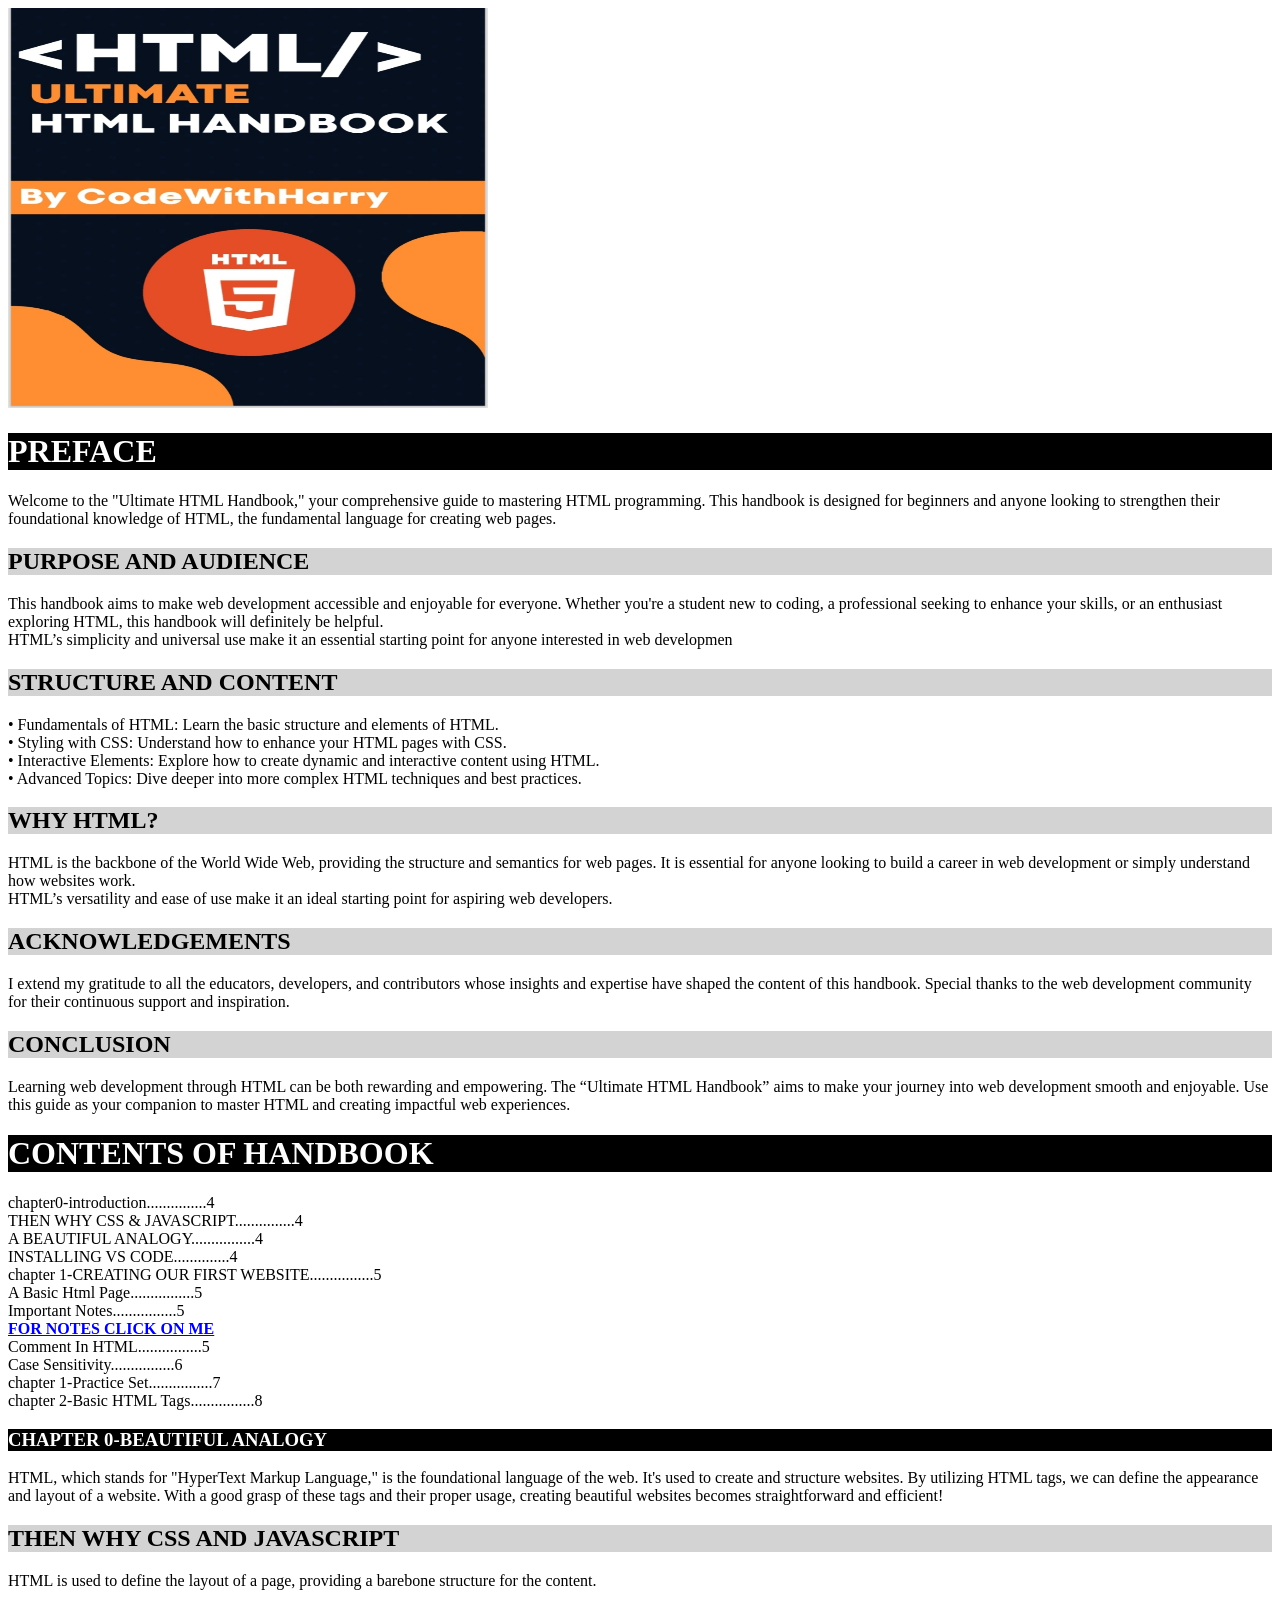
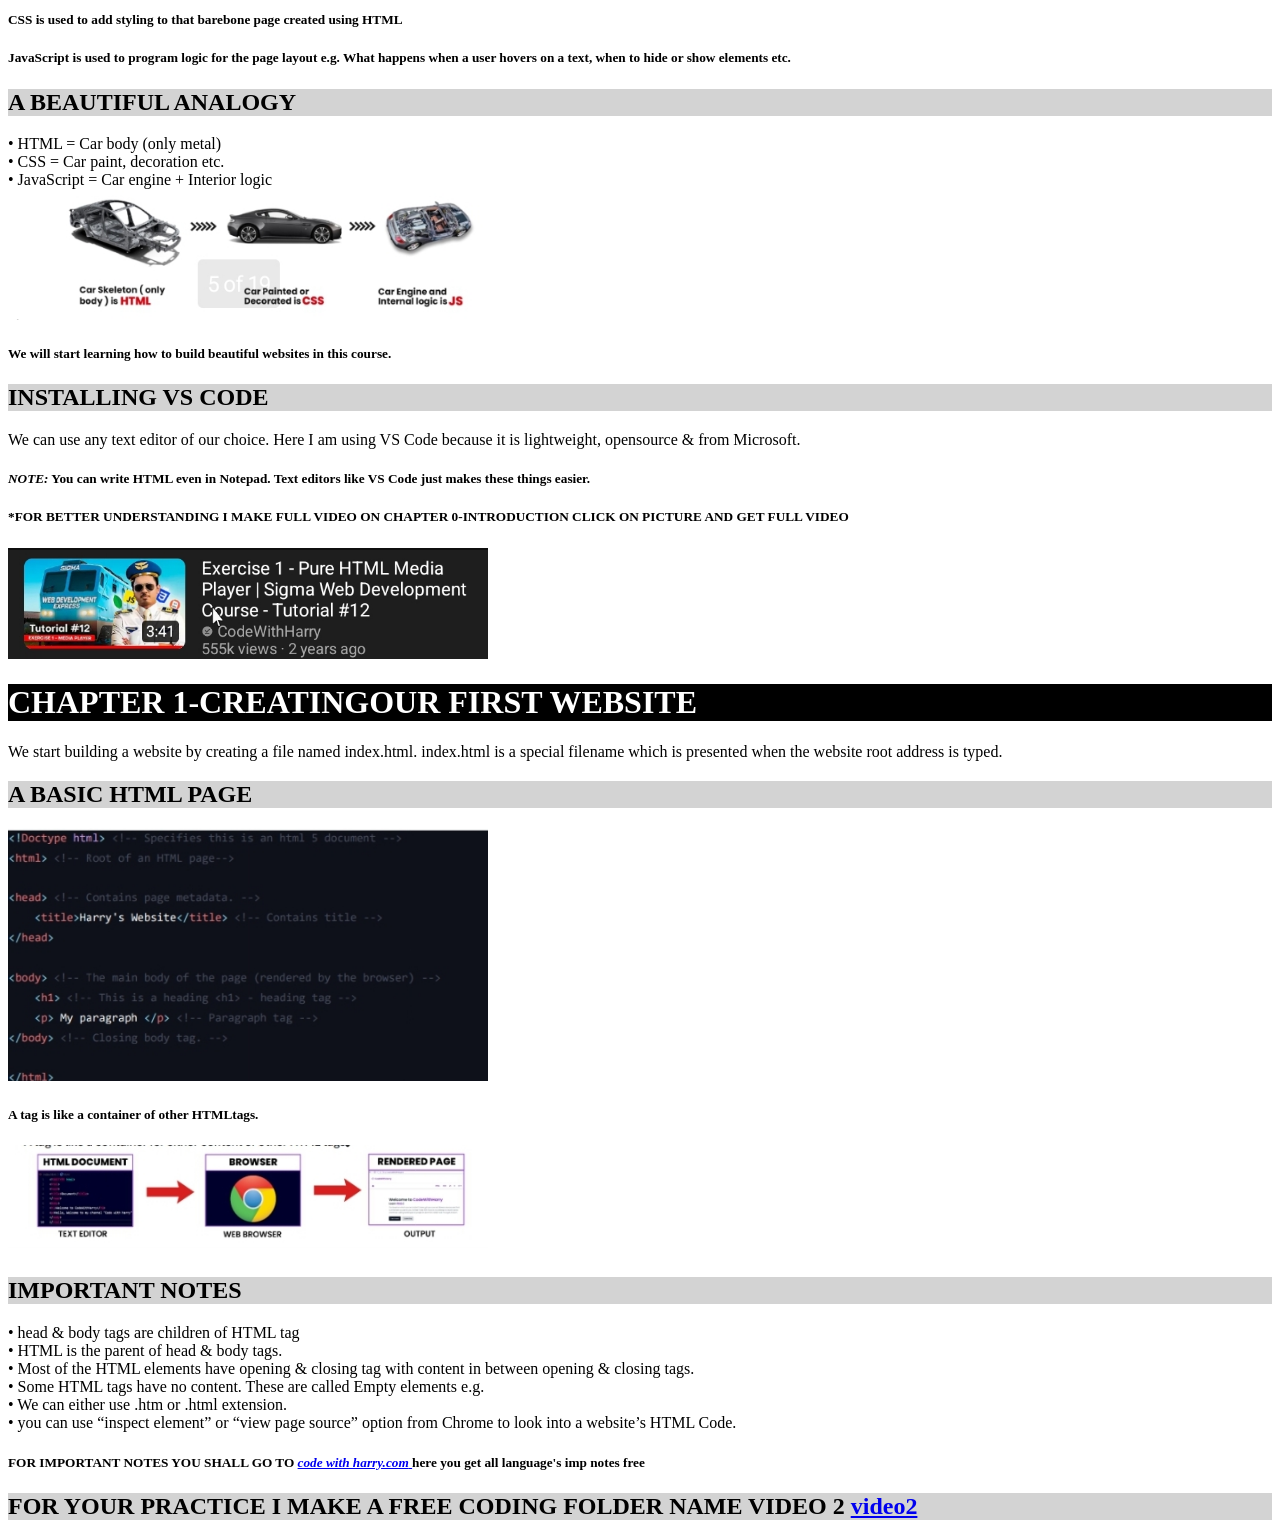
==== code with s/index.html @ c4be6cf9 "sunny" ====
<!DOCTYPE html>
<html>

<head>
  <meta charset="UTF-8">
  <meta name="viewport" content="width=device-width, initial-scale=1">
  <title>SUNNY'S FIRST WEBSITE</title>
<script src="script.js"</script>
</script>
</head>

 <body>
 <header>
    
 </header>


<img  width="480" height="400"  src="img.jpg" alt="o! yeah" />


<h1>
  PREFACE
</h1>
<main>
  <article>Welcome to the "Ultimate HTML Handbook," your comprehensive guide to mastering HTML
programming. This handbook is designed for beginners and anyone looking to strengthen their
foundational knowledge of HTML, the fundamental language for creating web pages.
    
  </article>
</main>
<h2>PURPOSE AND AUDIENCE</h2>

<p>
  <MAIN>
  <section>
    <article>
      
    This handbook aims to make web development accessible and enjoyable for everyone. Whether you're a
student new to coding, a professional seeking to enhance your skills, or an enthusiast exploring HTML,
this handbook will definitely be helpful.
</ARTICLE>
  </section>
  </MAIN>
  <ASIDE>
    HTML’s simplicity and universal use make it an essential starting point for anyone interested in web
developmen
  </ASIDE>
  
  <section>
    

  </section>
  </p>


<h2>STRUCTURE AND CONTENT</h2>

<main> 
<section>
    
      <section>
      • Fundamentals of HTML: Learn the basic structure and elements of HTML.</section>
       <section>
 • Styling with CSS: Understand how to enhance your HTML pages with CSS.
 </section>
 <section>
 • Interactive Elements: Explore how to create dynamic and interactive content using HTML.</section>
 <section>
 • Advanced Topics: Dive deeper into more complex HTML techniques and best practices.
    
</section>

</main>

<h2> WHY HTML?</h2>

<main>
  <section>
    HTML is the backbone of the World Wide Web, providing the structure and semantics for web pages. It is
essential for anyone looking to build a career in web development or simply understand how websites
work. </section>
<section>
HTML’s versatility and ease of use make it an ideal starting point for aspiring web developers.
  </section>
</main>

  <h2>ACKNOWLEDGEMENTS</h2>
  
  
  <main>
    I extend my gratitude to all the educators, developers, and contributors whose insights and expertise
have shaped the content of this handbook. Special thanks to the web development community for their
continuous support and inspiration.
     
  </main>
  
<h2>CONCLUSION</h2>
<main>
  Learning web development through HTML can be both rewarding and empowering. The “Ultimate HTML 
Handbook” aims to make your journey into web development smooth and enjoyable. Use this guide as 
your companion to master HTML and creating impactful web experiences.

</main>

<h1>CONTENTS OF HANDBOOK</h1>

<main> 
<section> chapter0-introduction...............4 <section>
<section>
  THEN WHY CSS & JAVASCRIPT...............4
</section>

<section>
  A BEAUTIFUL ANALOGY................4
</section>
<section>
  INSTALLING VS CODE..............4

</section>
<section>
  chapter 1-CREATING OUR FIRST WEBSITE................5
</section>
<section>
  A Basic Html Page................5
</section>
<section>
  Important Notes................5
<footer>
  
<a href="https://www.google.com"> <b> FOR NOTES CLICK ON ME</b></a>
  
</section>
<section>
  Comment In HTML................5
</section>
<section>
  Case Sensitivity................6
</section>
<section>
  chapter 1-Practice Set................7
</section>
<section>
chapter 2-Basic HTML Tags................8
</section>
<h1>CHAPTER 0-BEAUTIFUL ANALOGY</h1>

<main>
  <section>
    HTML, which stands for "HyperText Markup Language," is the foundational language of
the web. It's used to create and structure websites. By utilizing HTML tags, we can
define the appearance and layout of a website. With a good grasp of these tags and
their proper usage, creating beautiful websites becomes straightforward and efficient!
  </section>
  
   </main>
<h2>THEN WHY CSS AND JAVASCRIPT</h2>
<main> 
<section>
  HTML is used to define the layout of a page, providing a barebone structure for the
content.

  
<h5> CSS is used to add styling to that barebone page created using HTML</h5>

<h5>
  JavaScript is used to program logic for the page layout e.g. What happens when a user
hovers on a text, when to hide or show elements etc.
</h5>

<h2>A BEAUTIFUL ANALOGY</h2>
<section>
  • HTML = Car body (only metal)</section>
  <section>
    
  
• CSS = Car paint, decoration etc.</section>
<section>
• JavaScript = Car engine + Interior logic 
</section>
<img  width="480" src="img2.jpg" alt="" />


<h5>
  We will start learning how to build beautiful websites in this course.
</h5>

</main>

<h2>INSTALLING VS CODE</h2>
<main>
  <section>
    We can use any text editor of our choice. Here I am using VS Code because it is
lightweight, opensource & from Microsoft.
  </section>
   
  <h5> <b> <i>NOTE:</i>  </b>You can write HTML even in Notepad. Text editors like VS Code just makes these 
things easier.
 </h5>
 <h5>*FOR BETTER UNDERSTANDING I MAKE FULL VIDEO ON CHAPTER 0-INTRODUCTION   CLICK ON PICTURE AND GET FULL VIDEO   </h5>
 <a href="https://www.google.com">  <img width="480" src="IMG3.jpg" alt="" />  </a>
</main>


</main>


<h1>CHAPTER 1-CREATINGOUR FIRST WEBSITE</h1>
<main>
  <section>
    We start building a website by creating a file named index.html. index.html is a special
filename which is presented when the website root address is typed.
  </section>
</main>

<h2>A BASIC HTML PAGE</h2>
<img  width="480" src="IMG5.jpg" alt="" />


<link rel="stylesheet" href="style.css">  


<h5> A tag is like a container of other HTMLtags.</h5>
<img  width="480" src="img6.jpg" alt="" />

<h2>IMPORTANT NOTES </h2>
<main>
  <section>
   • head & body tags are children of HTML tag
  </section>
  <section>
    • HTML is the parent of head & body tags.
  </section>
  <section>
    • Most of the HTML elements have opening & closing tag with content in between
opening & closing tags.
  </section>
  <section>
    • Some HTML tags have no content. These are called Empty elements e.g. <br>
  </section>
  <section>
    • We can either use .htm or .html extension.
  </section>
  <section>
    • you can use “inspect element” or “view page source” option from Chrome to 
look into a website’s HTML Code.

  </section>
  
  <h5>FOR IMPORTANT NOTES YOU SHALL GO TO <a href="https://www.google.com"> <b><i> code with harry.com</i></b> </a> here you get all language's imp notes free  </h5>
  
</main>

<h2> FOR YOUR PRACTICE I MAKE A FREE CODING FOLDER NAME VIDEO 2 
<a href="/video2">video2</a>

</h2>



 




<link rel="stylesheet" href="style.css">


</body>

</html>
---- code with s/style.css ----
h1{
  color:;

  
}
h1{
color: white;
background-color: black;
}
h2{
background-color: lightgray;
}
title{
   font-style:italic ;
}
---- code with s/style.css ----
h1{
  color:;

  
}
h1{
color: white;
background-color: black;
}
h2{
background-color: lightgray;
}
title{
   font-style:italic ;
}
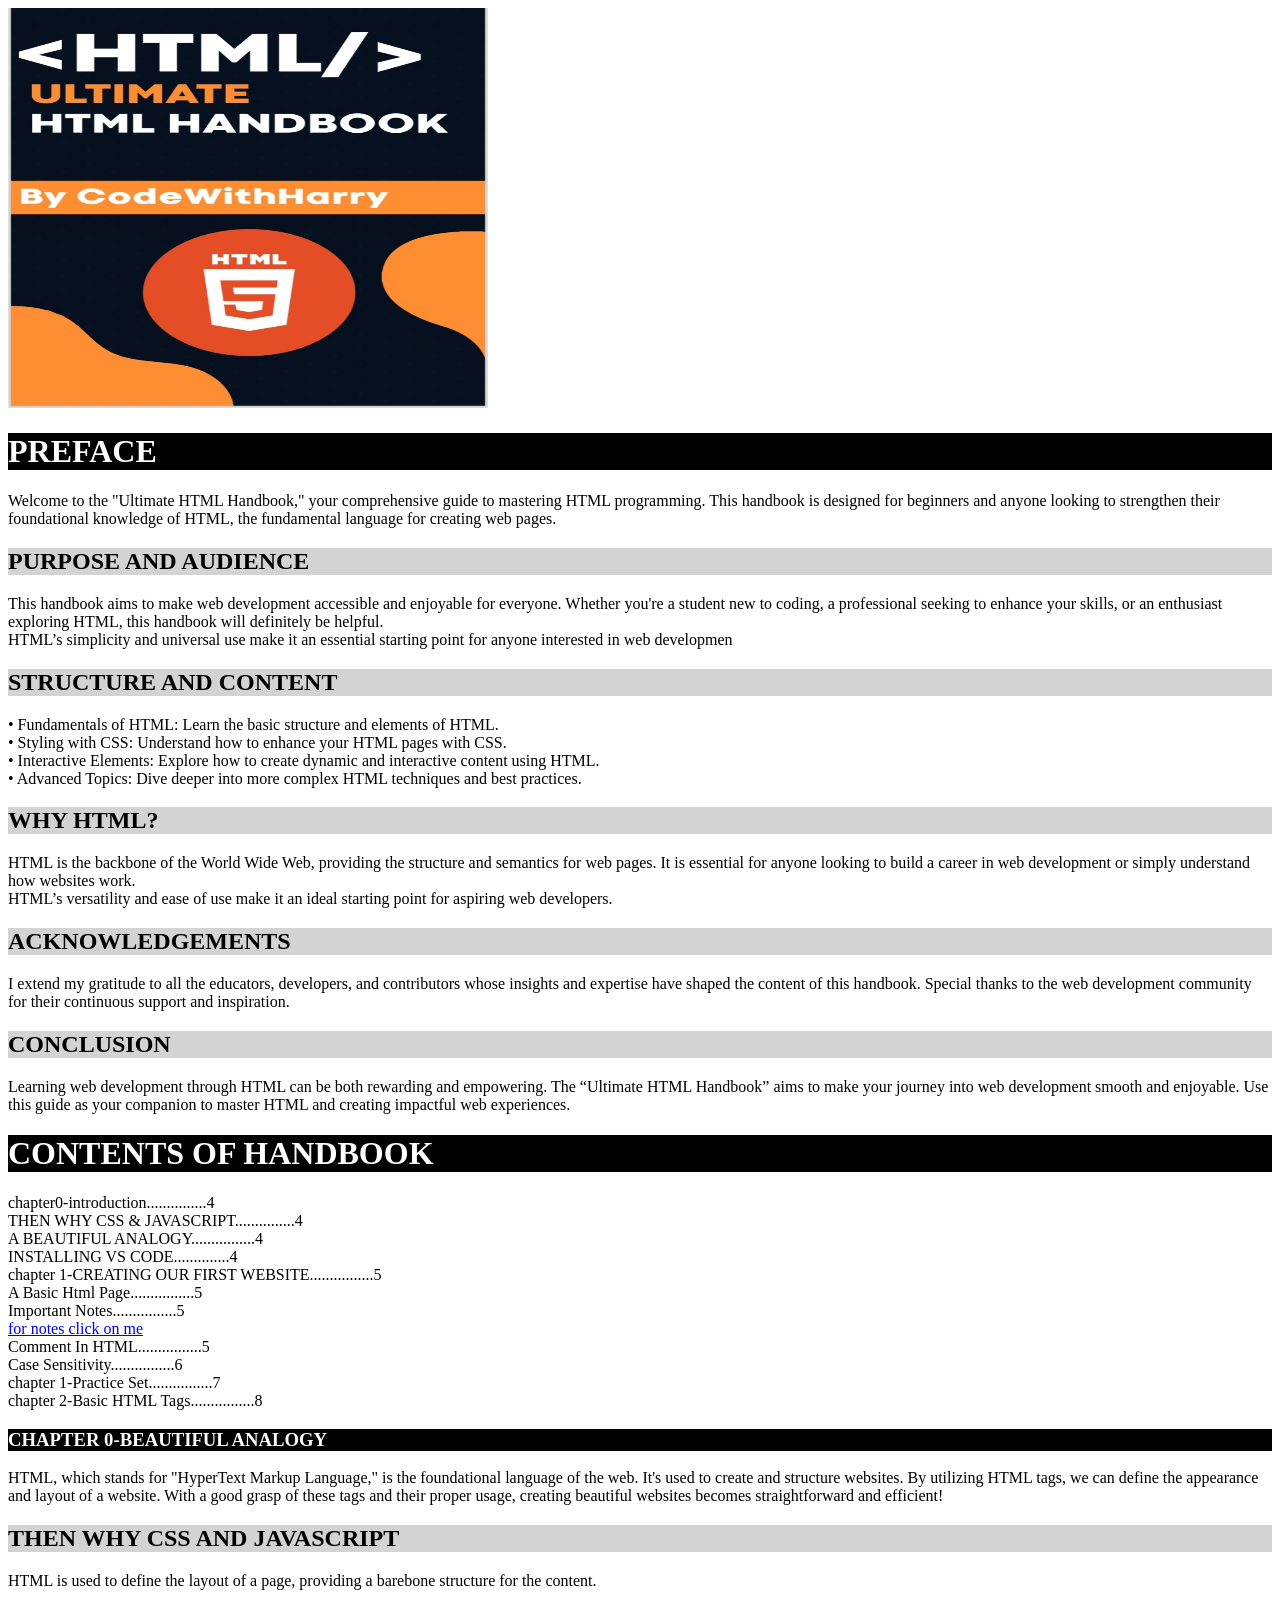
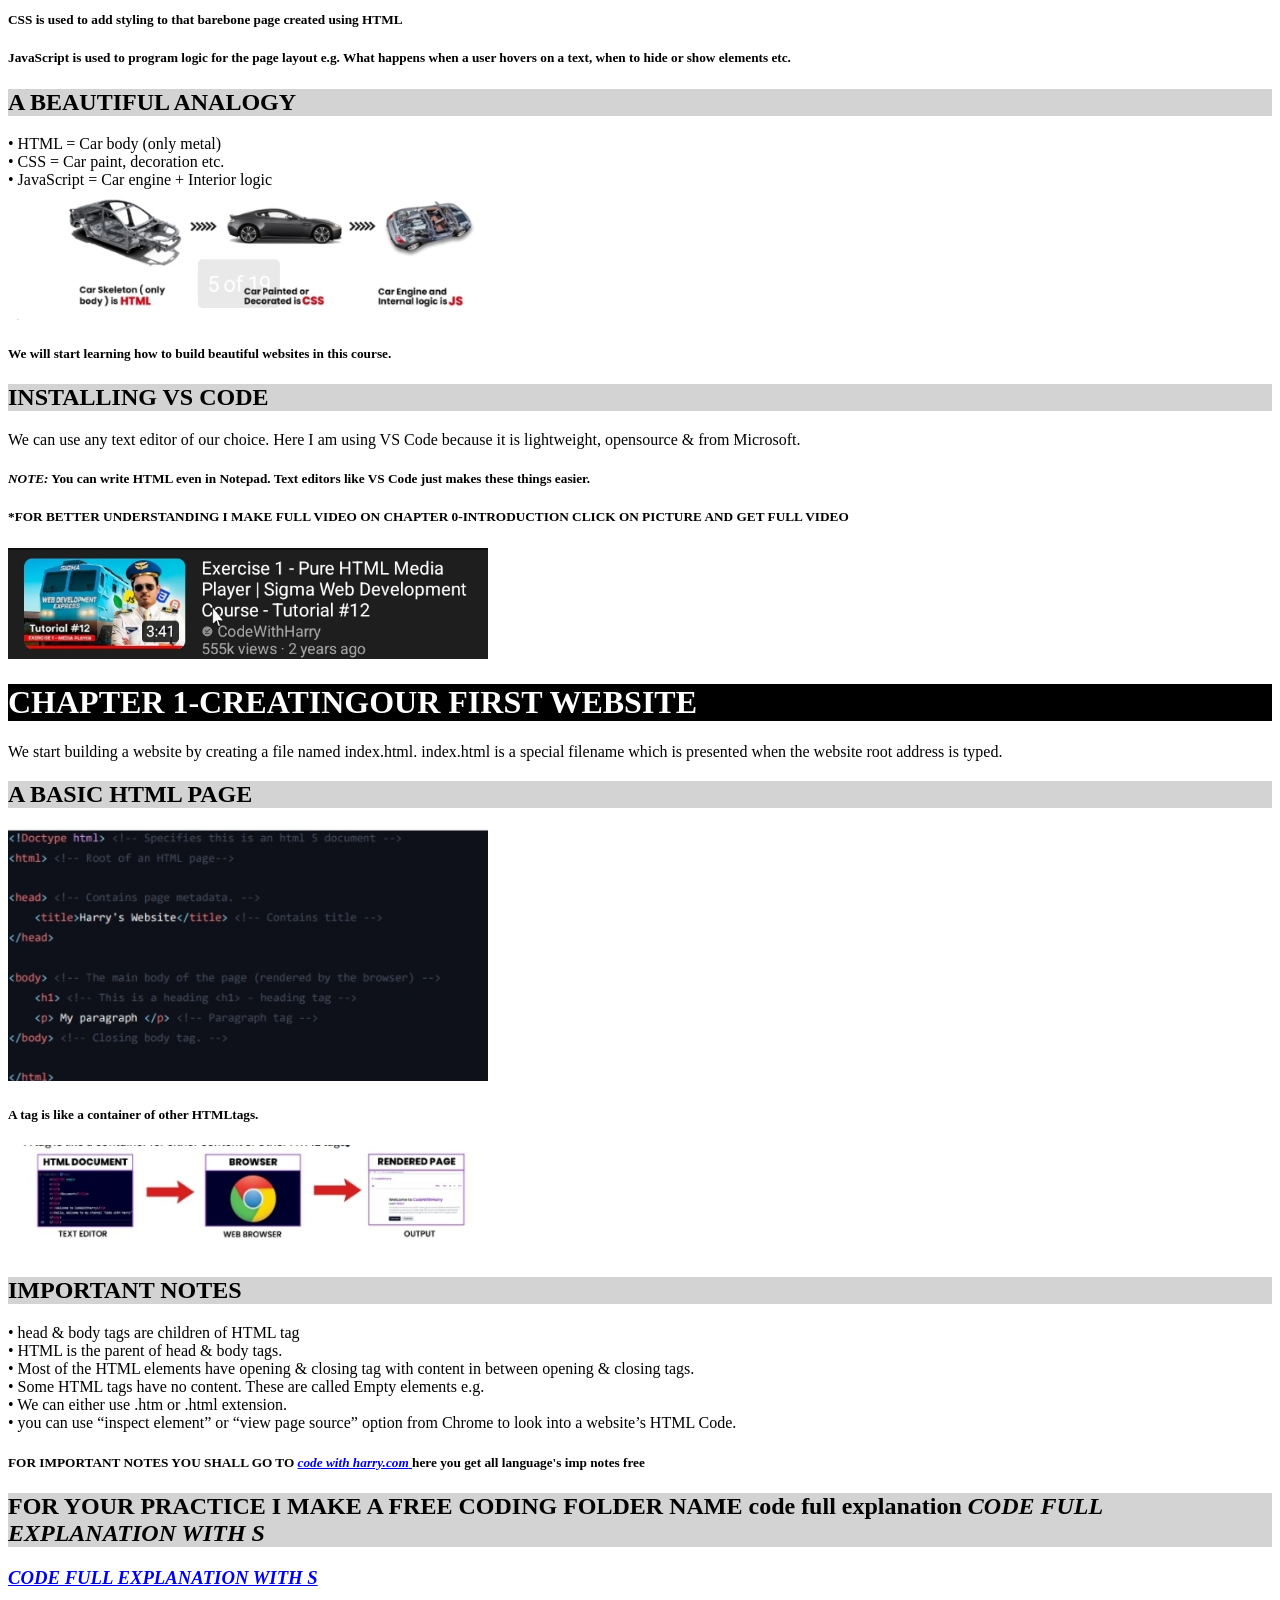
==== commit b380b271: "update" ====
--- a/code with s/index.html
+++ b/code with s/index.html
@@ -127,7 +127,7 @@
   Important Notes................5
 <footer>
   
-<a href="https://www.google.com"> <b> FOR NOTES CLICK ON ME</b></a>
+<a href="https://www.codewithharry.com/notes?gad_source=1&gad_campaignid=22796777913&gbraid=0AAAAAqQsM_3v6McyitBUre86QNTEmPDkD&gclid=Cj0KCQjw_vnQBhCxARIsADcZyxK1s_Oyg76gND2CHp7NbZjaLQctMpA9aiKV3iWYt6oTuc9roTfXVtgaAiGJEALw_wcB">for notes click on me</a>
   
 </section>
 <section>
@@ -197,7 +197,11 @@
 things easier.
  </h5>
  <h5>*FOR BETTER UNDERSTANDING I MAKE FULL VIDEO ON CHAPTER 0-INTRODUCTION   CLICK ON PICTURE AND GET FULL VIDEO   </h5>
- <a href="https://www.google.com">  <img width="480" src="IMG3.jpg" alt="" />  </a>
+
+<a href="https://youtu.be/kJEsTjH5mVg?si=37lv9kDjBtsvssjT"> <img 
+width="480" src="IMG3.jpg" alt="" /></a>
+
+
 </main>
 
 
@@ -246,14 +250,17 @@
 
   </section>
   
-  <h5>FOR IMPORTANT NOTES YOU SHALL GO TO <a href="https://www.google.com"> <b><i> code with harry.com</i></b> </a> here you get all language's imp notes free  </h5>
-  
-</main>
-
-<h2> FOR YOUR PRACTICE I MAKE A FREE CODING FOLDER NAME VIDEO 2 
-<a href="/video2">video2</a>
-
+  <h5>FOR IMPORTANT NOTES YOU SHALL GO TO <a href="https://www.codewithharry.com/notes?gad_source=1&gad_campaignid=22796777913&gbraid=0AAAAAqQsM_3v6McyitBUre86QNTEmPDkD&gclid=Cj0KCQjw_vnQBhCxARIsADcZyxK1s_Oyg76gND2CHp7NbZjaLQctMpA9aiKV3iWYt6oTuc9roTfXVtgaAiGJEALw_wcB"> <b><i> code with harry.com</i></b> </a> here you get all language's imp notes free  </h5>
+  
+</main>
+
+<h2> FOR YOUR PRACTICE I MAKE A FREE CODING FOLDER NAME code full explanation <b><i>CODE FULL EXPLANATION WITH S</i></b>
 </h2>
+<h3>
+<div>
+<a href="/ code full explanation with s "> <b><i>CODE FULL EXPLANATION WITH S</i></b></a>
+</div>
+</h3>
 
 
 
@@ -262,7 +269,7 @@
 
 
 
-<link rel="stylesheet" href="style.css">
+<link rel="stylesheet" href="style.css  ">
 
 
 </body>
--- a/code with s/style.css
+++ b/code with s/style.css
@@ -1,8 +1,5 @@
-h1{
-  color:;
 
-  
-}
+
 h1{
 color: white;
 background-color: black;
@@ -12,4 +9,7 @@
 }
 title{
    font-style:italic ;
+}
+body{
+  background-color: white;
 }
--- a/code with s/style.css
+++ b/code with s/style.css
@@ -1,8 +1,5 @@
-h1{
-  color:;
 
-  
-}
+
 h1{
 color: white;
 background-color: black;
@@ -12,4 +9,7 @@
 }
 title{
    font-style:italic ;
+}
+body{
+  background-color: white;
 }
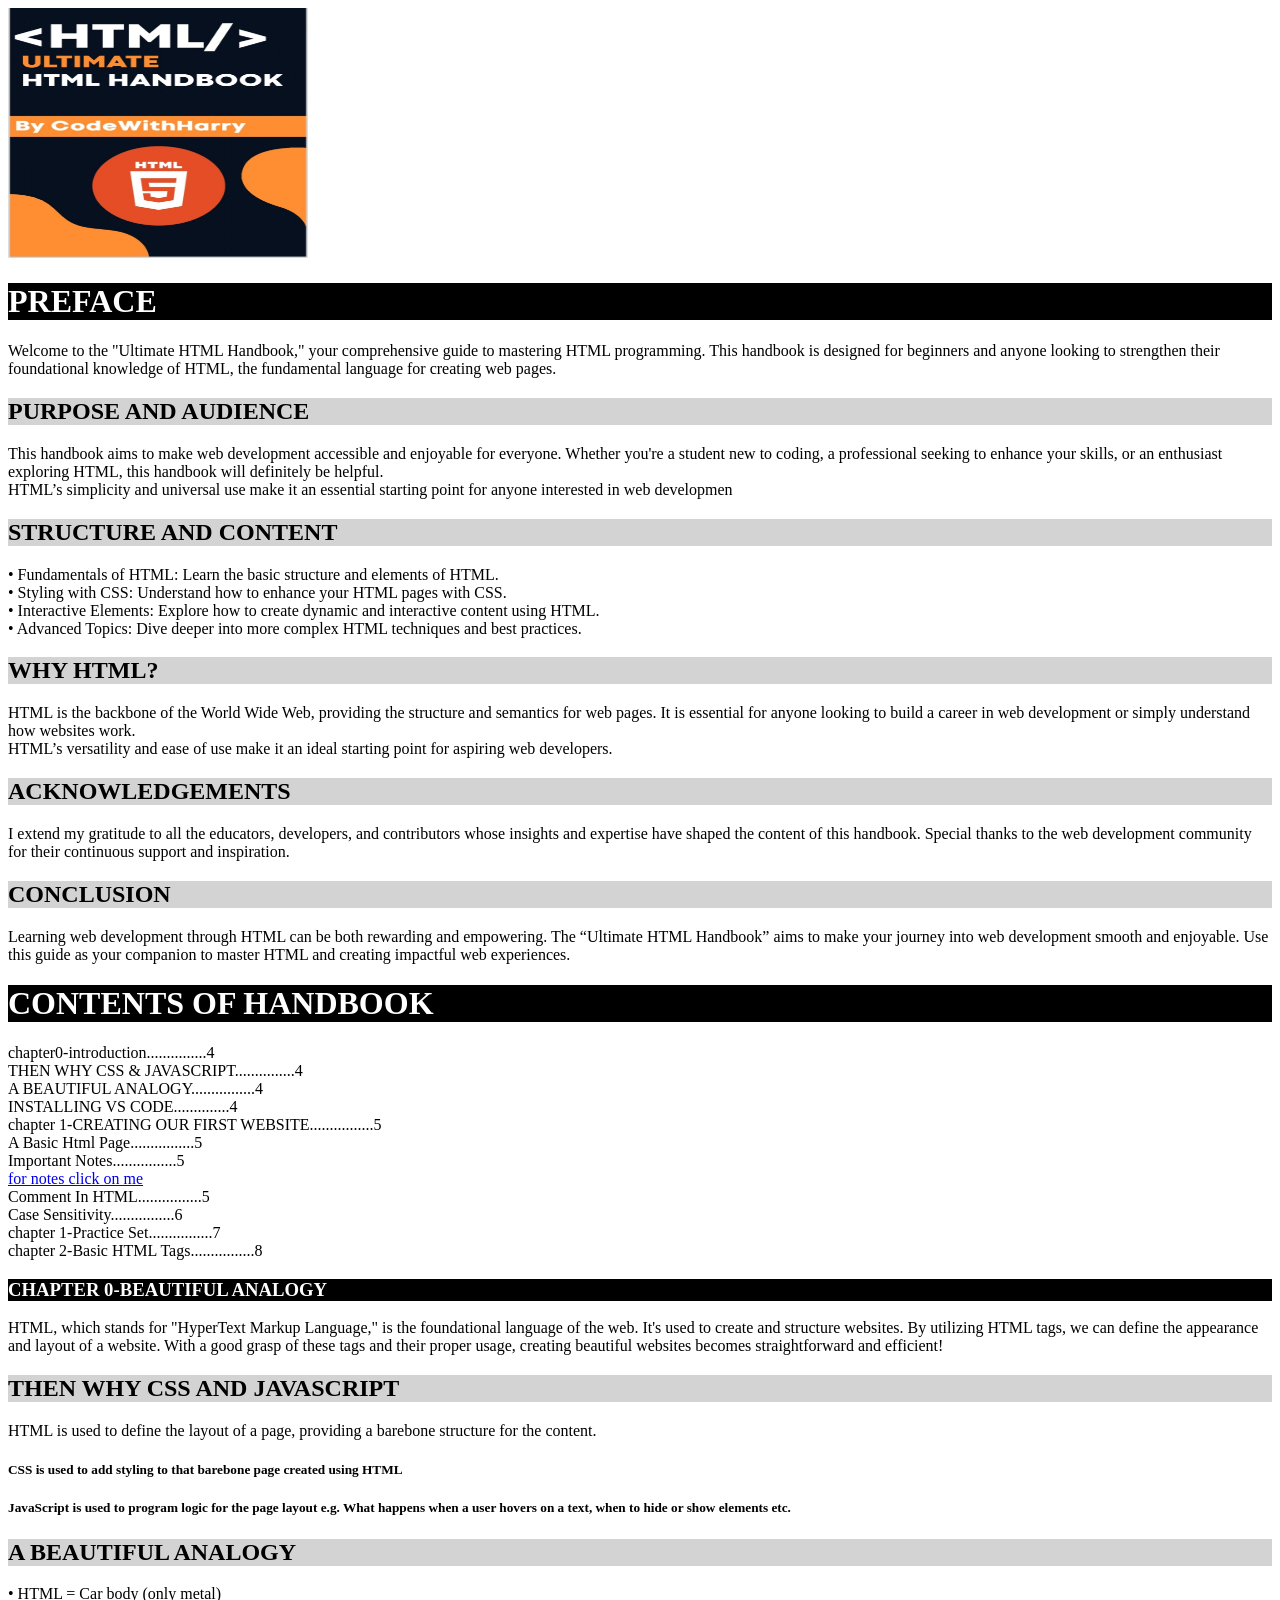
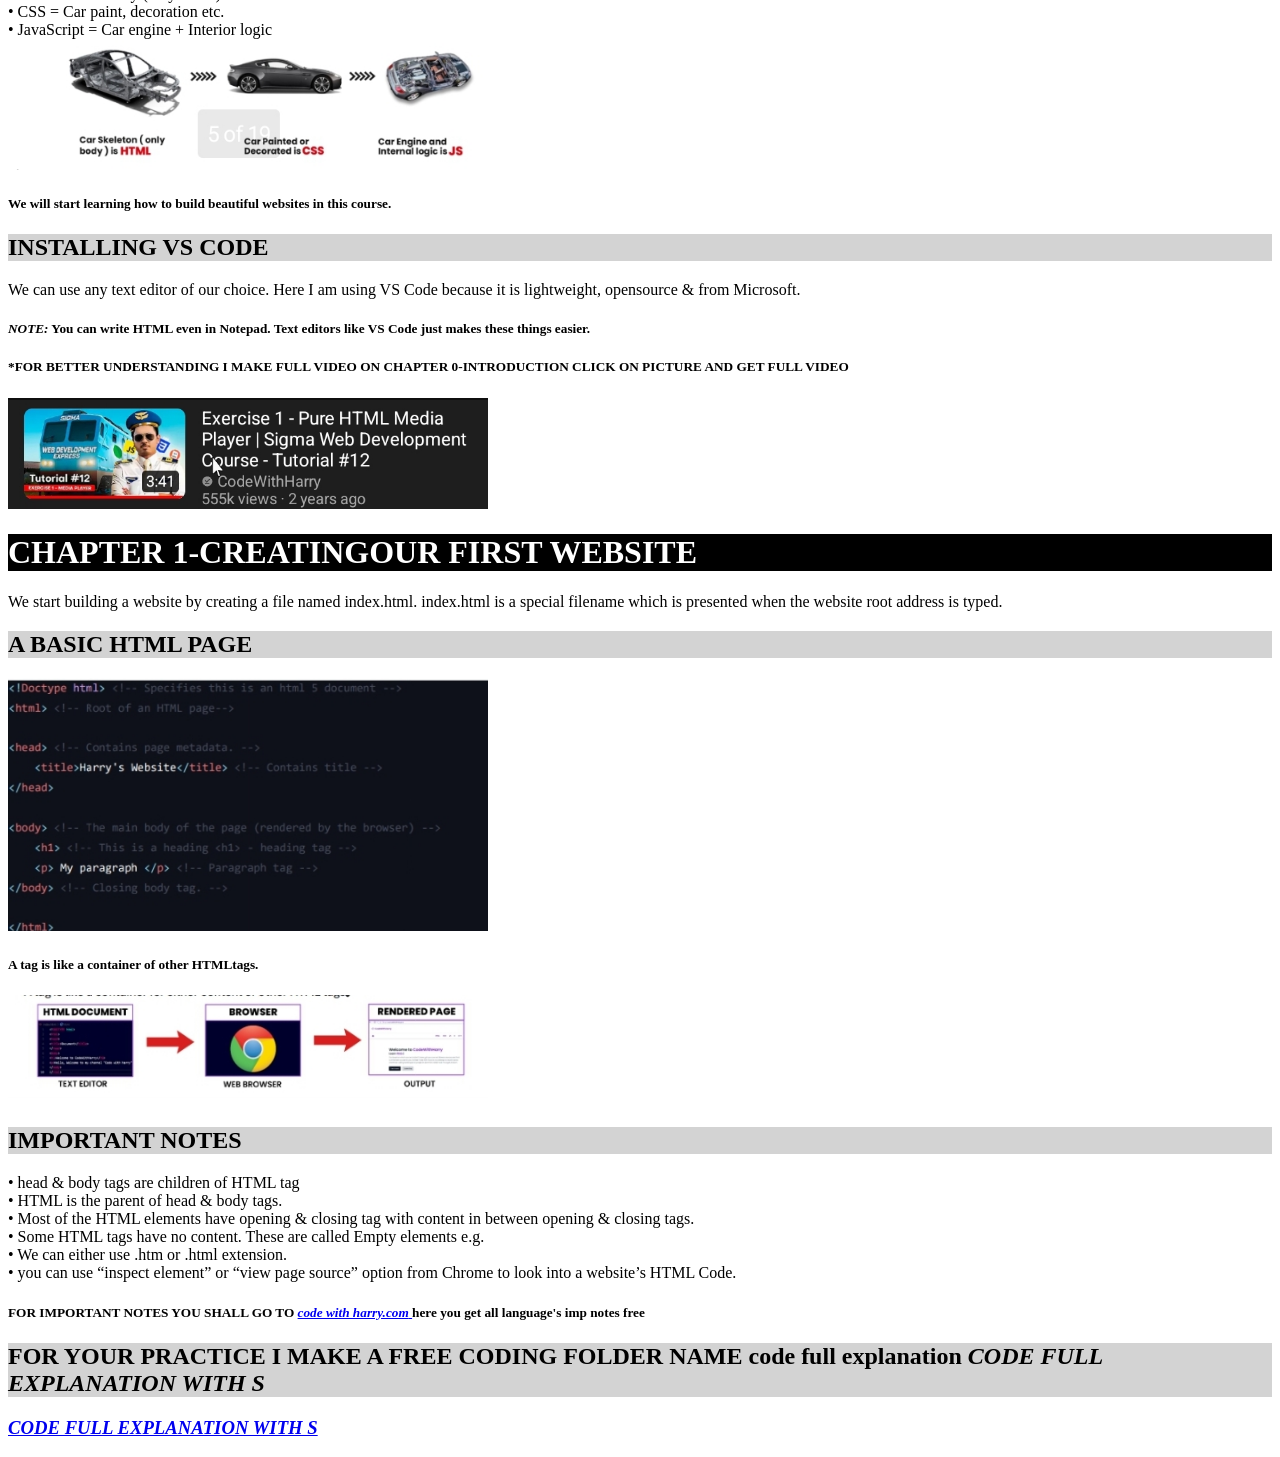
==== commit 4e777728: "Update index.html" ====
--- a/code with s/index.html
+++ b/code with s/index.html
@@ -15,7 +15,7 @@
  </header>
 
 
-<img  width="480" height="400"  src="img.jpg" alt="o! yeah" />
+<img  width="300" height="250"  src="img.jpg" alt="o! yeah" />
 
 
 <h1>
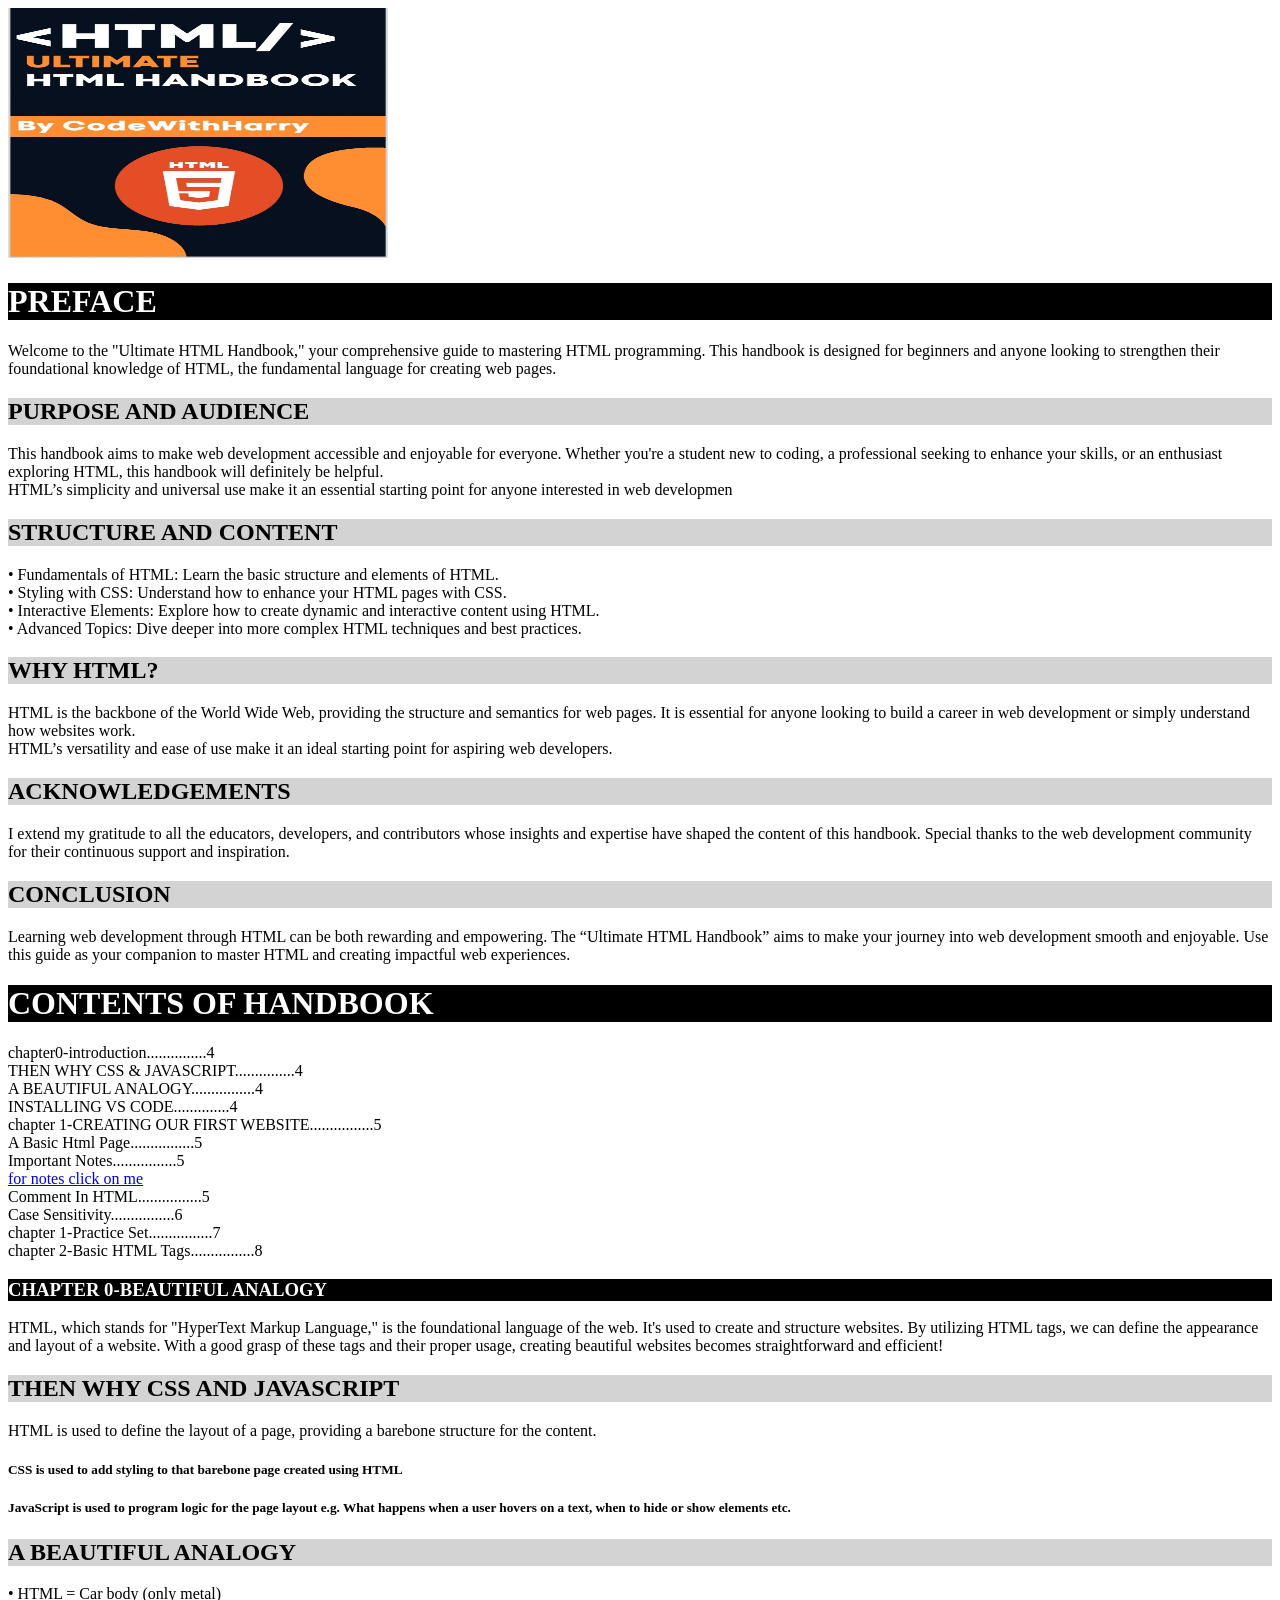
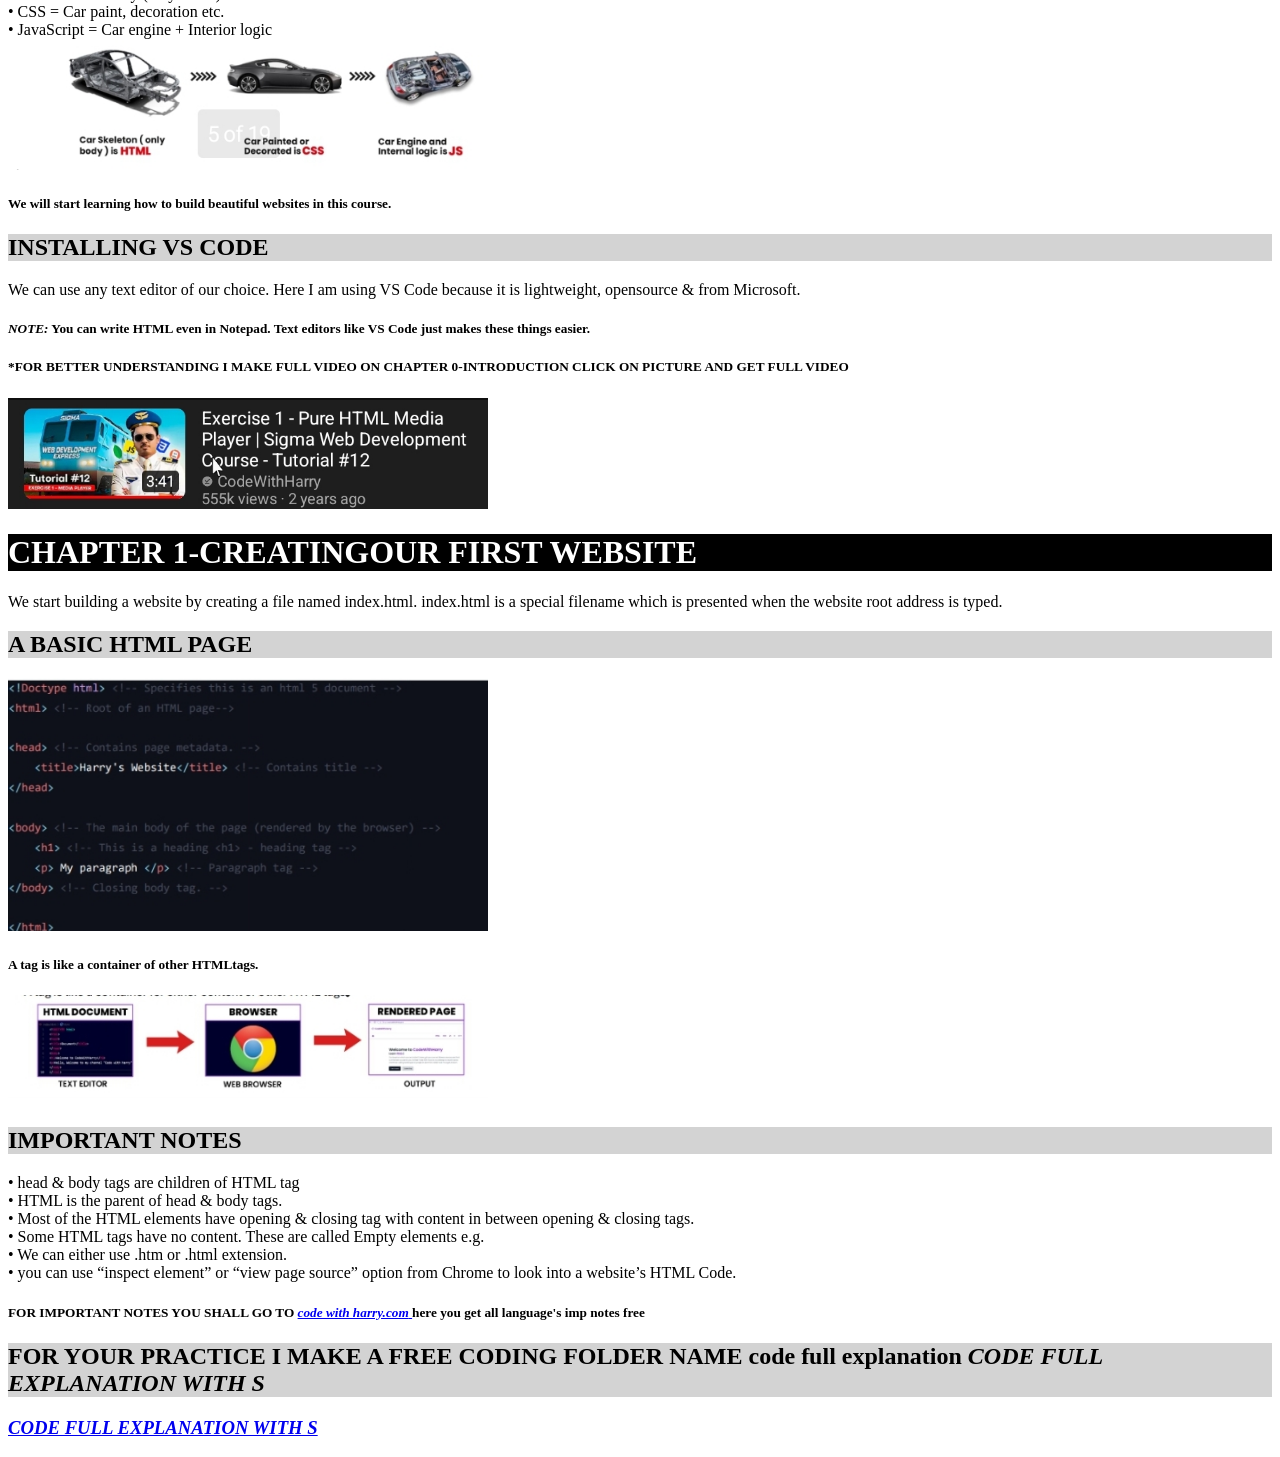
==== commit 7b7e1c61: "Update index.html" ====
--- a/code with s/index.html
+++ b/code with s/index.html
@@ -15,7 +15,7 @@
  </header>
 
 
-<img  width="300" height="250"  src="img.jpg" alt="o! yeah" />
+<img  width="380" height="250"  src="img.jpg" alt="o! yeah" />
 
 
 <h1>
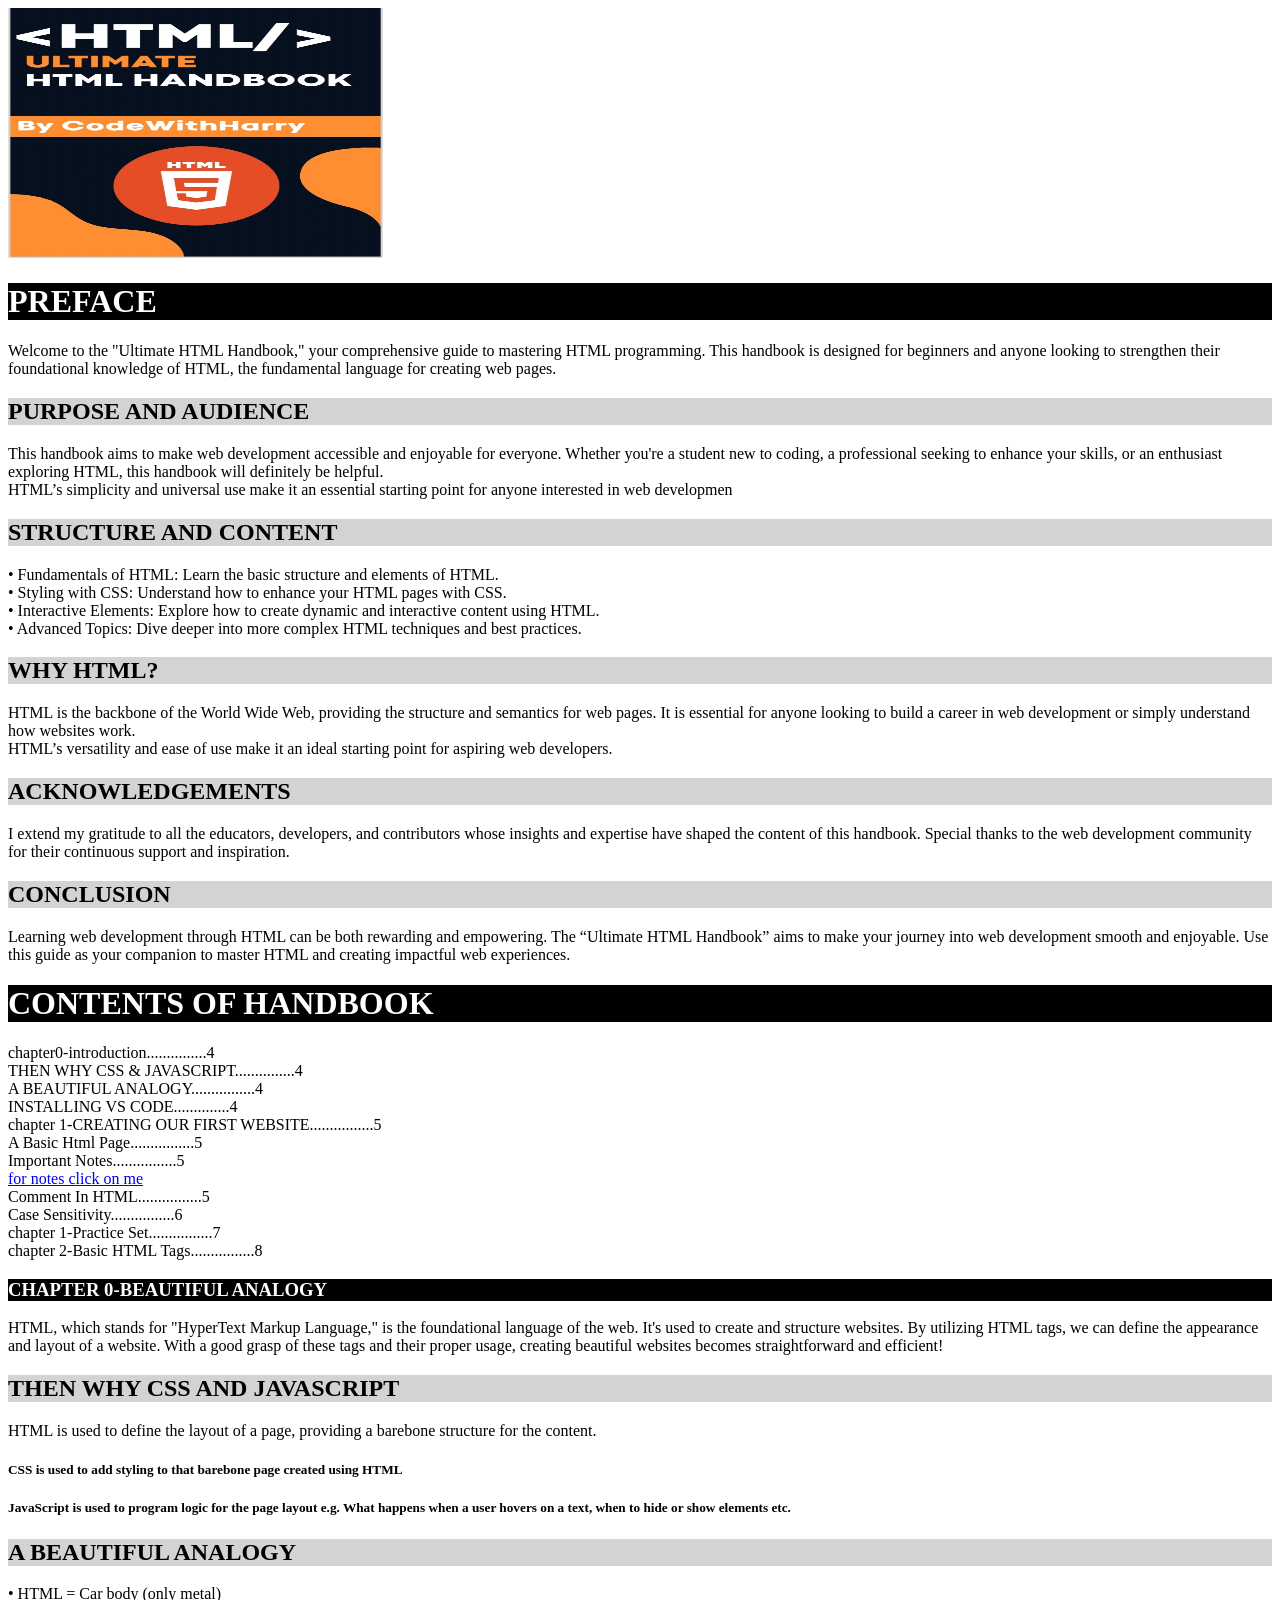
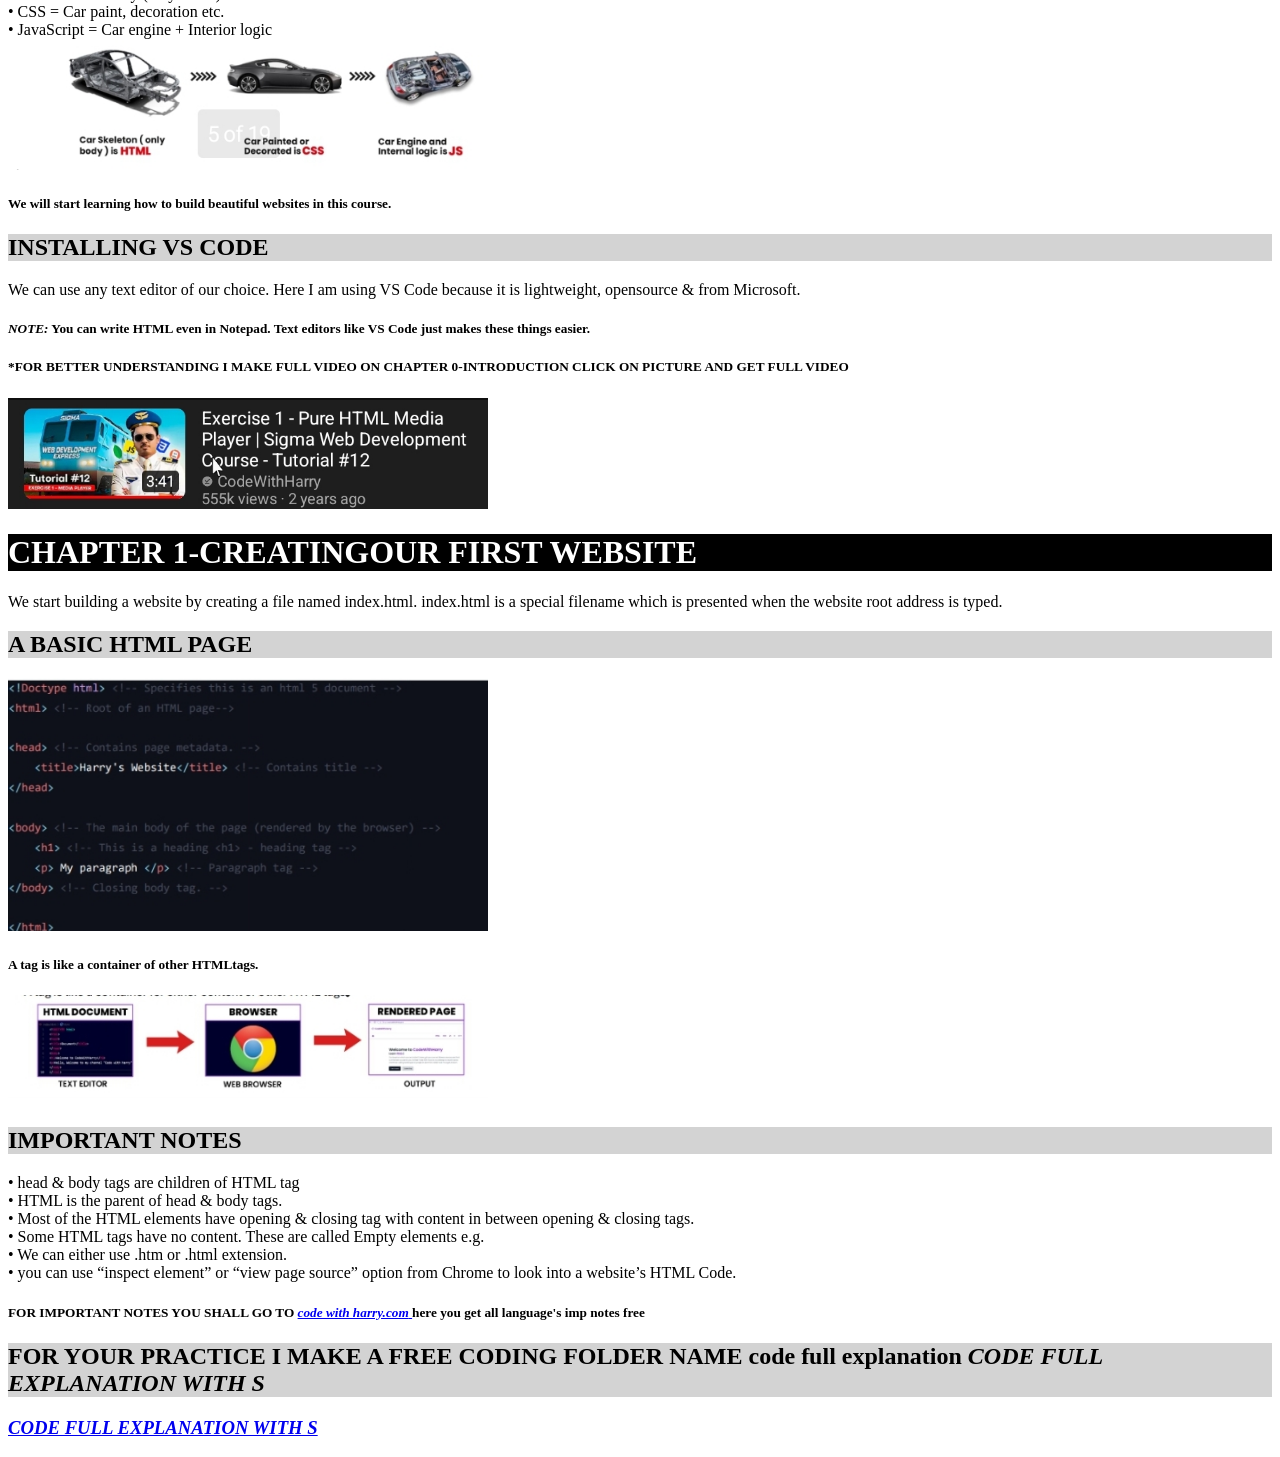
==== commit b66c1f3a: "Update index.html" ====
--- a/code with s/index.html
+++ b/code with s/index.html
@@ -15,7 +15,7 @@
  </header>
 
 
-<img  width="380" height="250"  src="img.jpg" alt="o! yeah" />
+<img  width="375" height="250"  src="img.jpg" alt="o! yeah" />
 
 
 <h1>
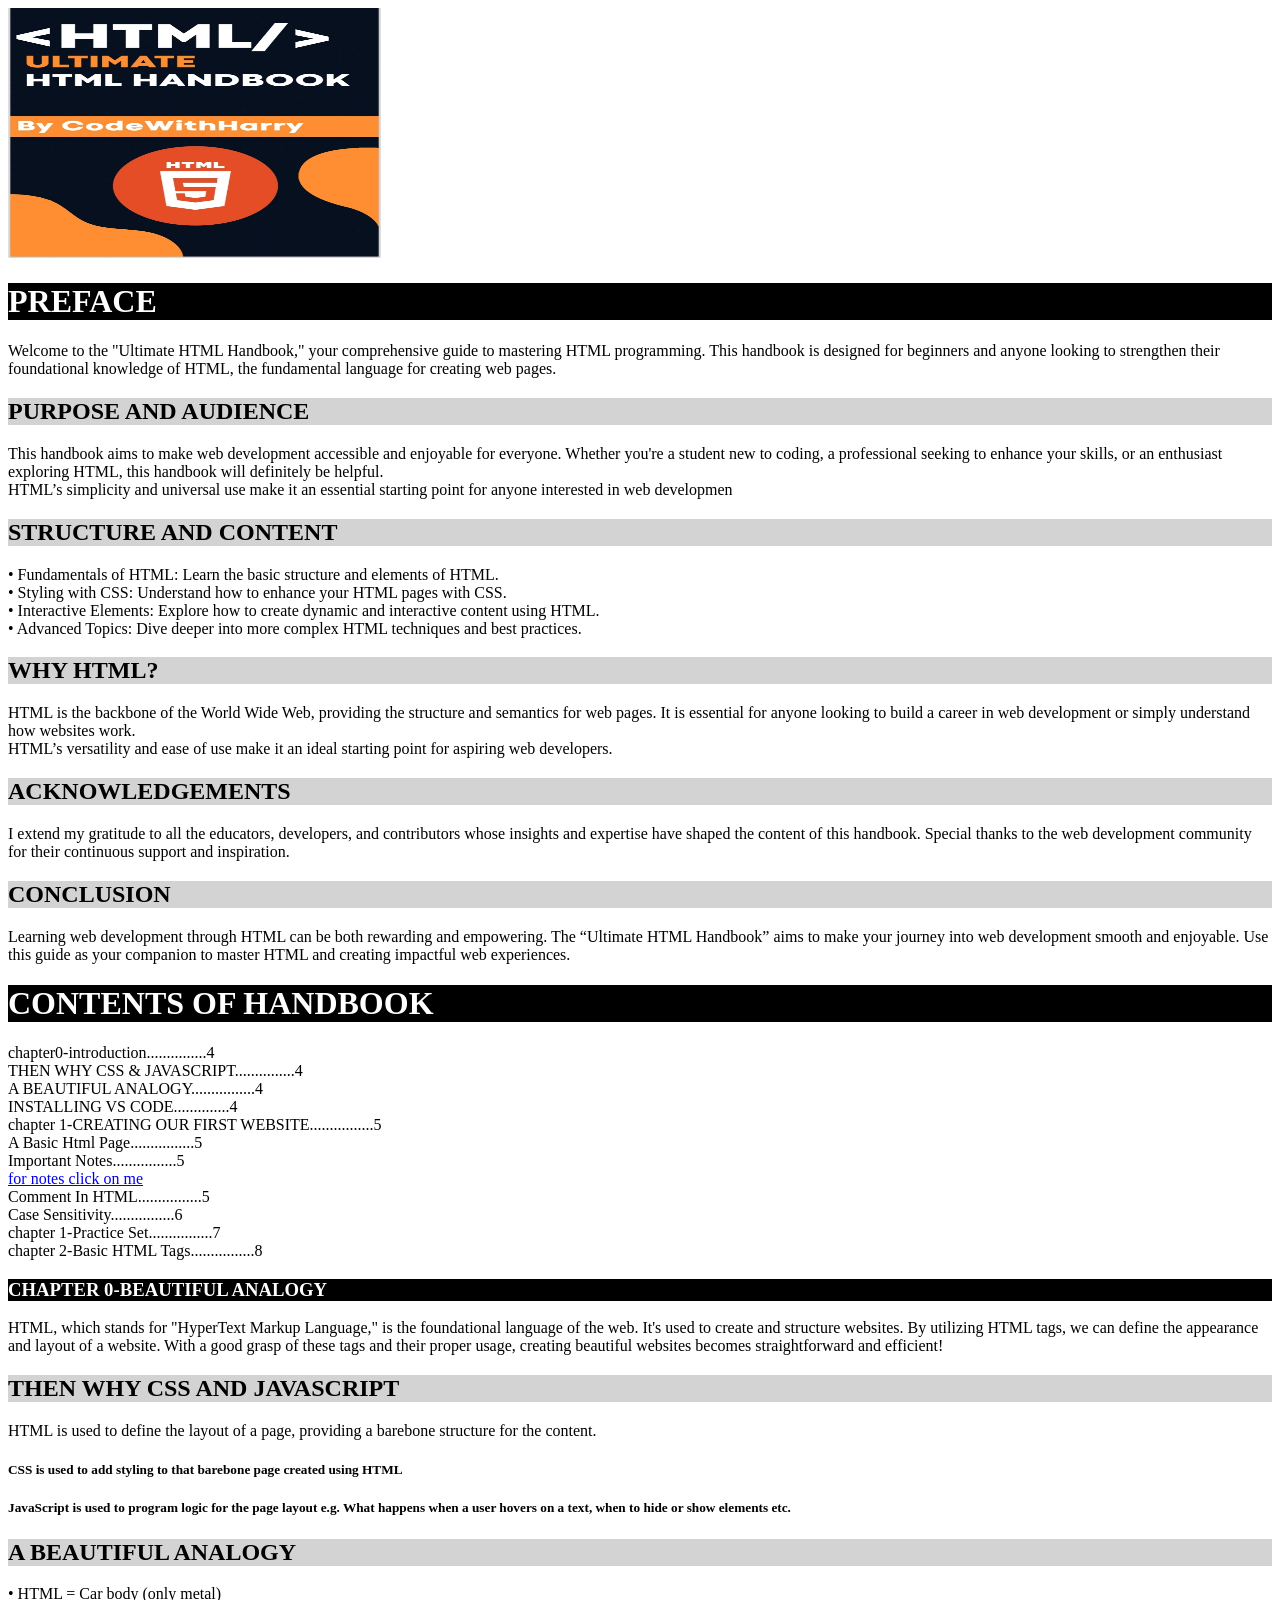
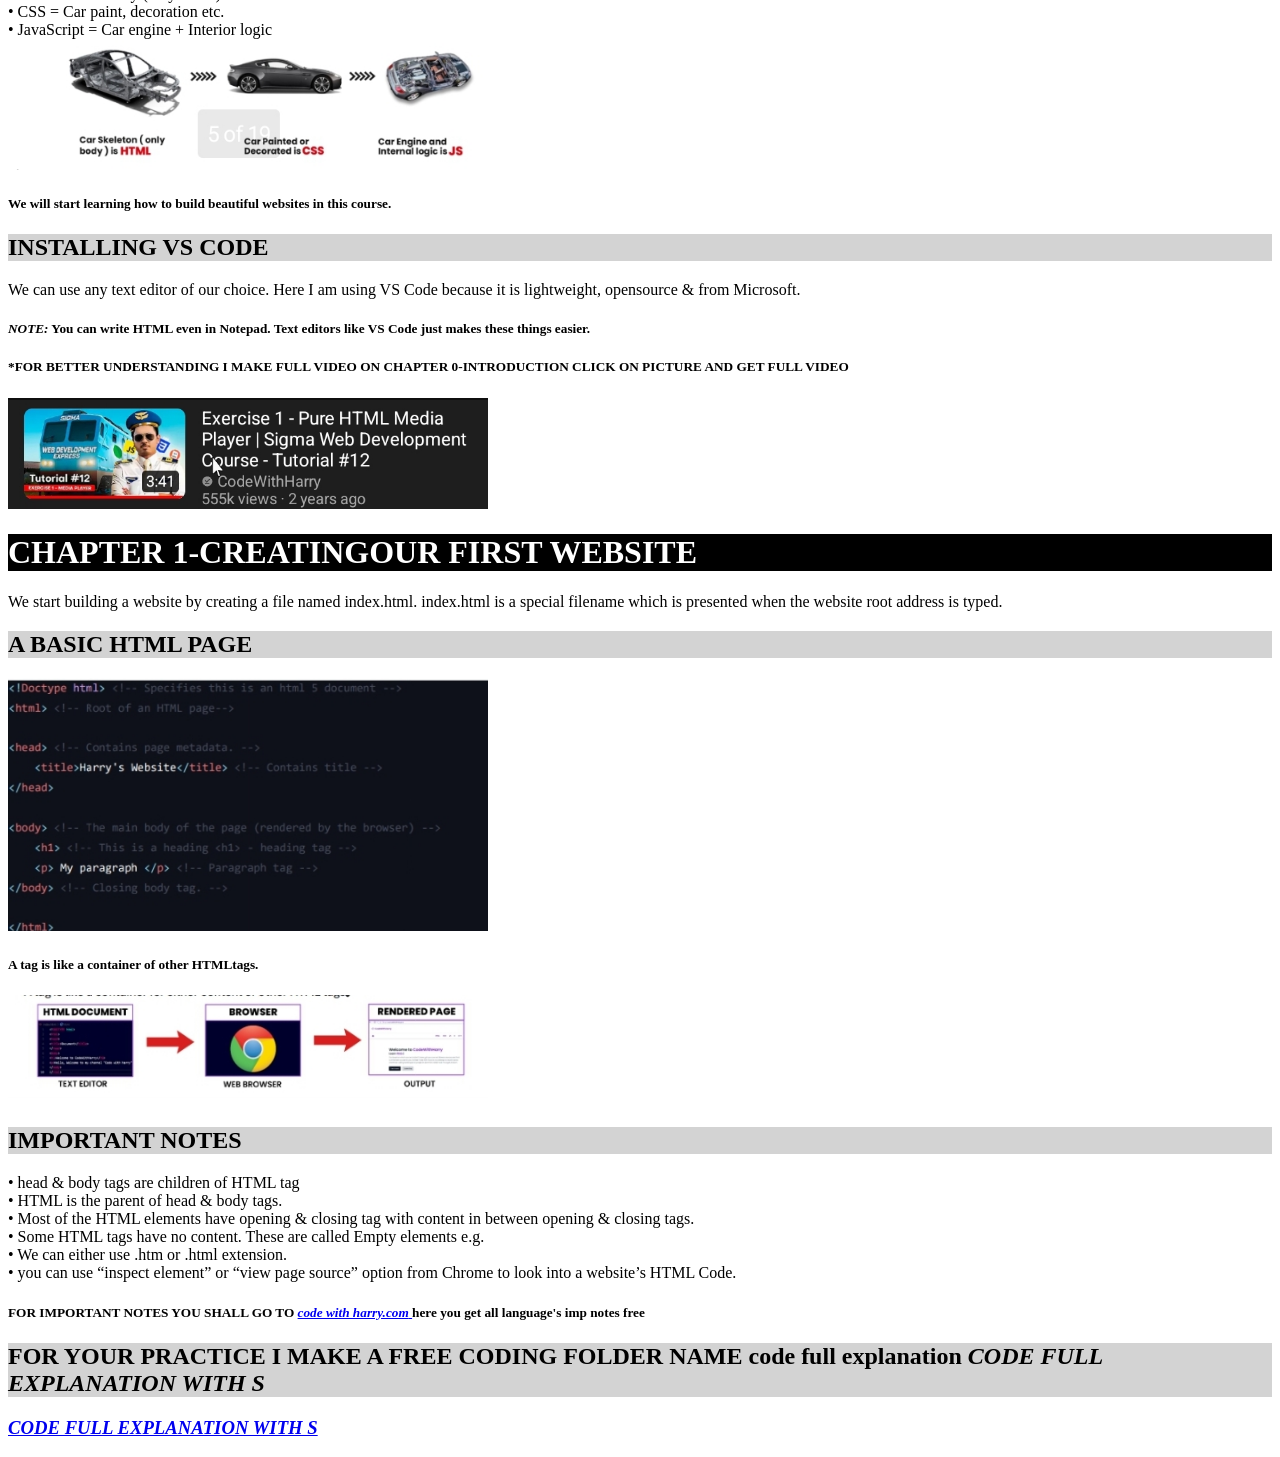
==== commit 617b038b: "Update index.html" ====
--- a/code with s/index.html
+++ b/code with s/index.html
@@ -15,7 +15,7 @@
  </header>
 
 
-<img  width="375" height="250"  src="img.jpg" alt="o! yeah" />
+<img  width="373" height="250"  src="img.jpg" alt="o! yeah" />
 
 
 <h1>
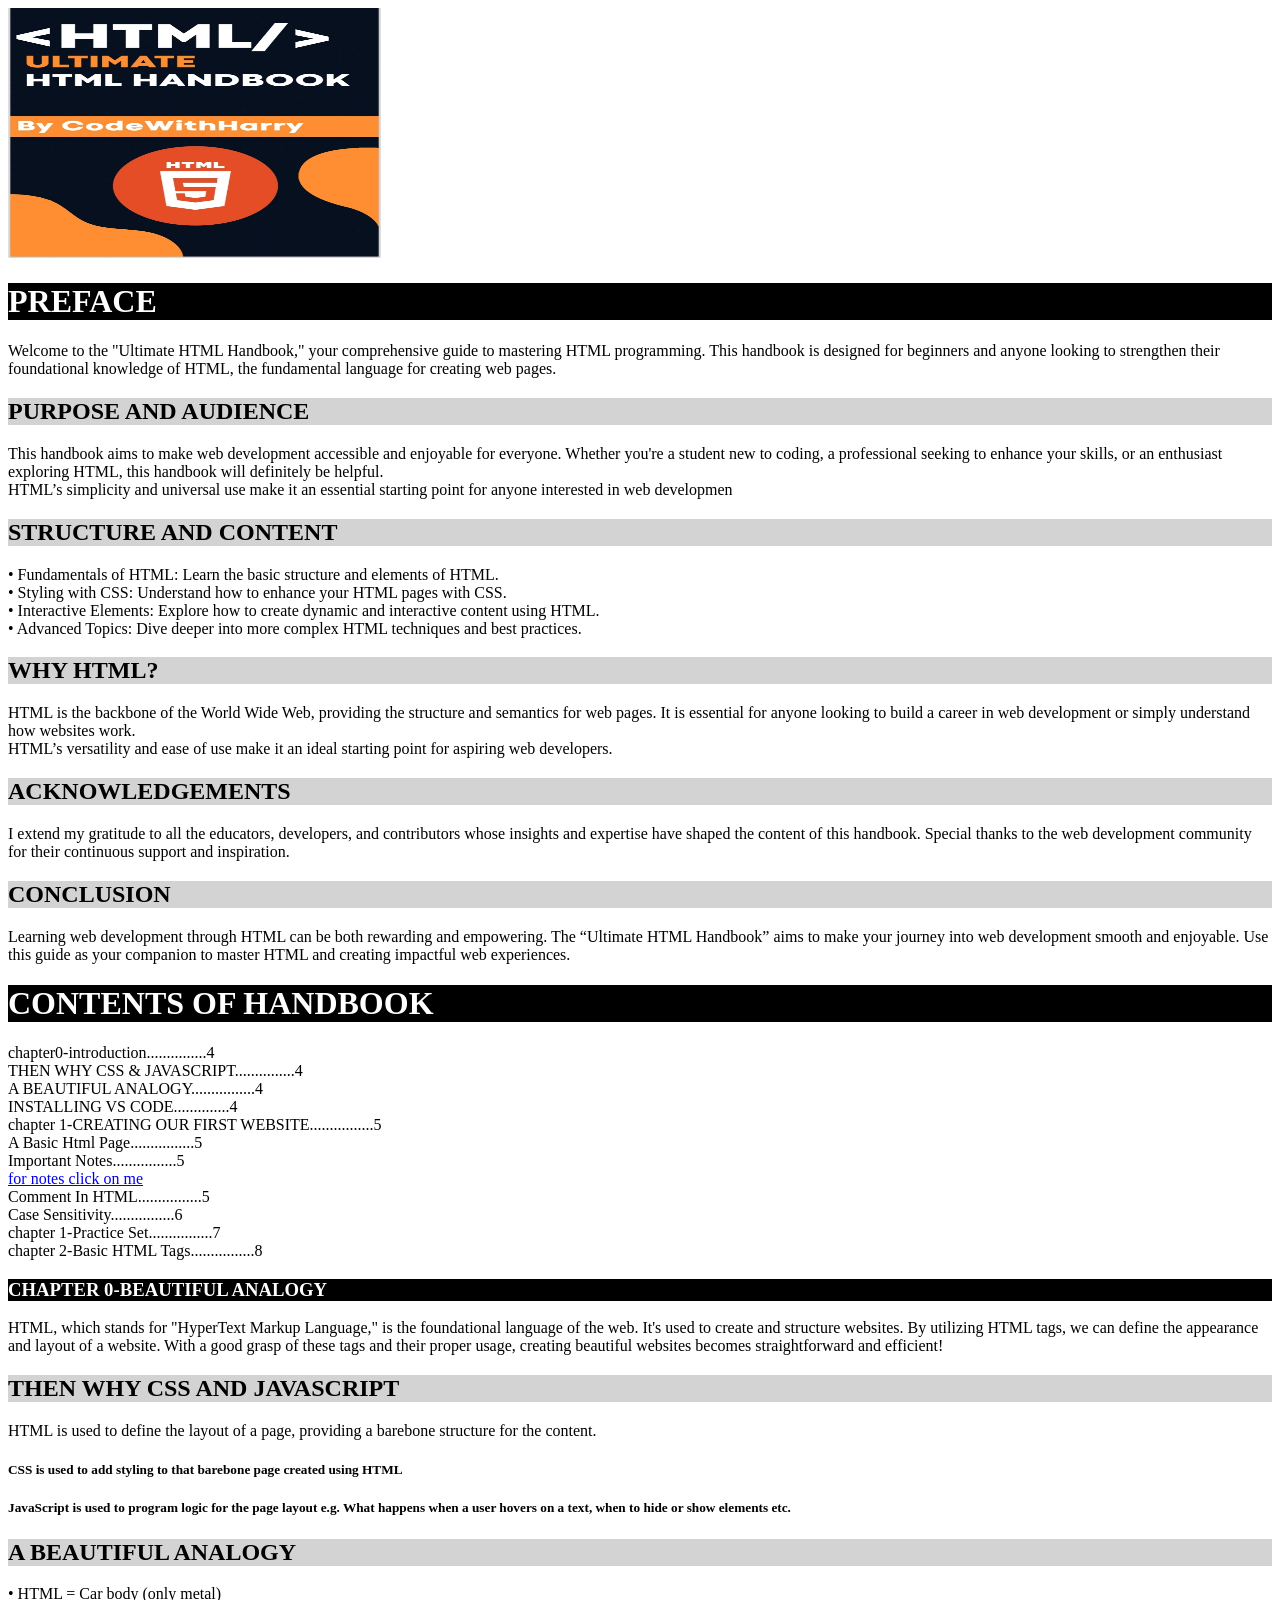
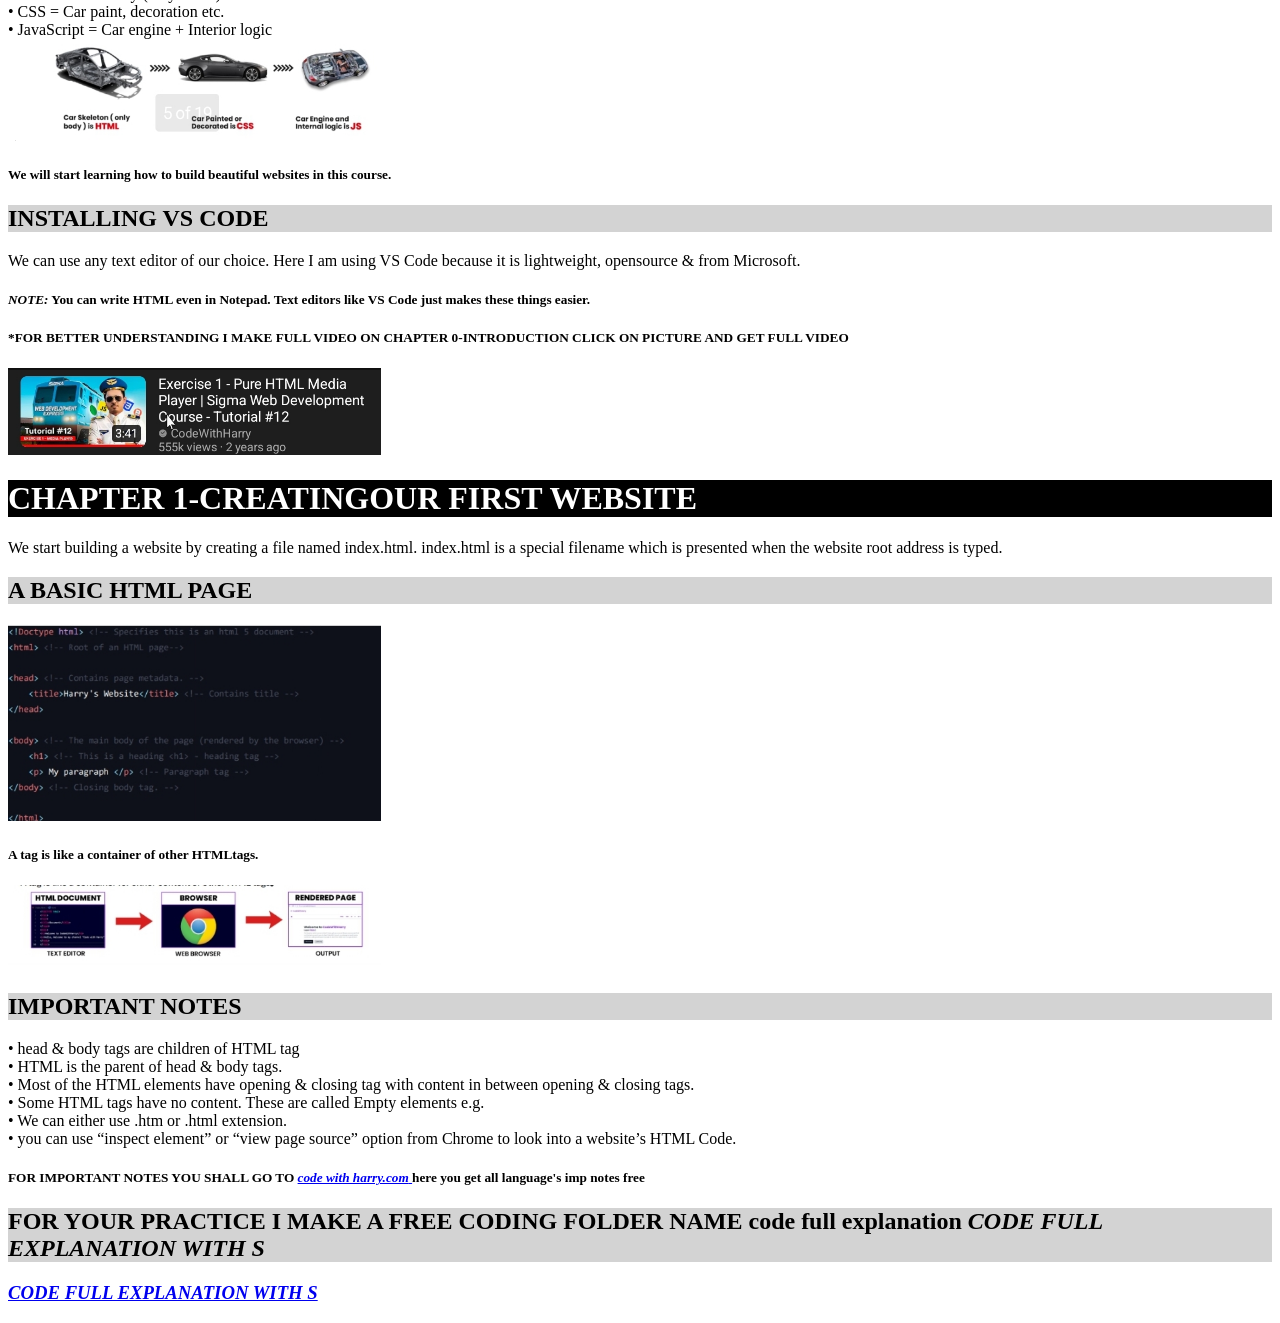
==== commit 4a97fc3e: "Update index.html" ====
--- a/code with s/index.html
+++ b/code with s/index.html
@@ -177,7 +177,7 @@
 <section>
 • JavaScript = Car engine + Interior logic 
 </section>
-<img  width="480" src="img2.jpg" alt="" />
+<img  width="373" src="img2.jpg" alt="" />
 
 
 <h5>
@@ -199,7 +199,7 @@
  <h5>*FOR BETTER UNDERSTANDING I MAKE FULL VIDEO ON CHAPTER 0-INTRODUCTION   CLICK ON PICTURE AND GET FULL VIDEO   </h5>
 
 <a href="https://youtu.be/kJEsTjH5mVg?si=37lv9kDjBtsvssjT"> <img 
-width="480" src="IMG3.jpg" alt="" /></a>
+width="373" src="IMG3.jpg" alt="" /></a>
 
 
 </main>
@@ -217,14 +217,14 @@
 </main>
 
 <h2>A BASIC HTML PAGE</h2>
-<img  width="480" src="IMG5.jpg" alt="" />
+<img  width="373" src="IMG5.jpg" alt="" />
 
 
 <link rel="stylesheet" href="style.css">  
 
 
 <h5> A tag is like a container of other HTMLtags.</h5>
-<img  width="480" src="img6.jpg" alt="" />
+<img  width="373" src="img6.jpg" alt="" />
 
 <h2>IMPORTANT NOTES </h2>
 <main>
